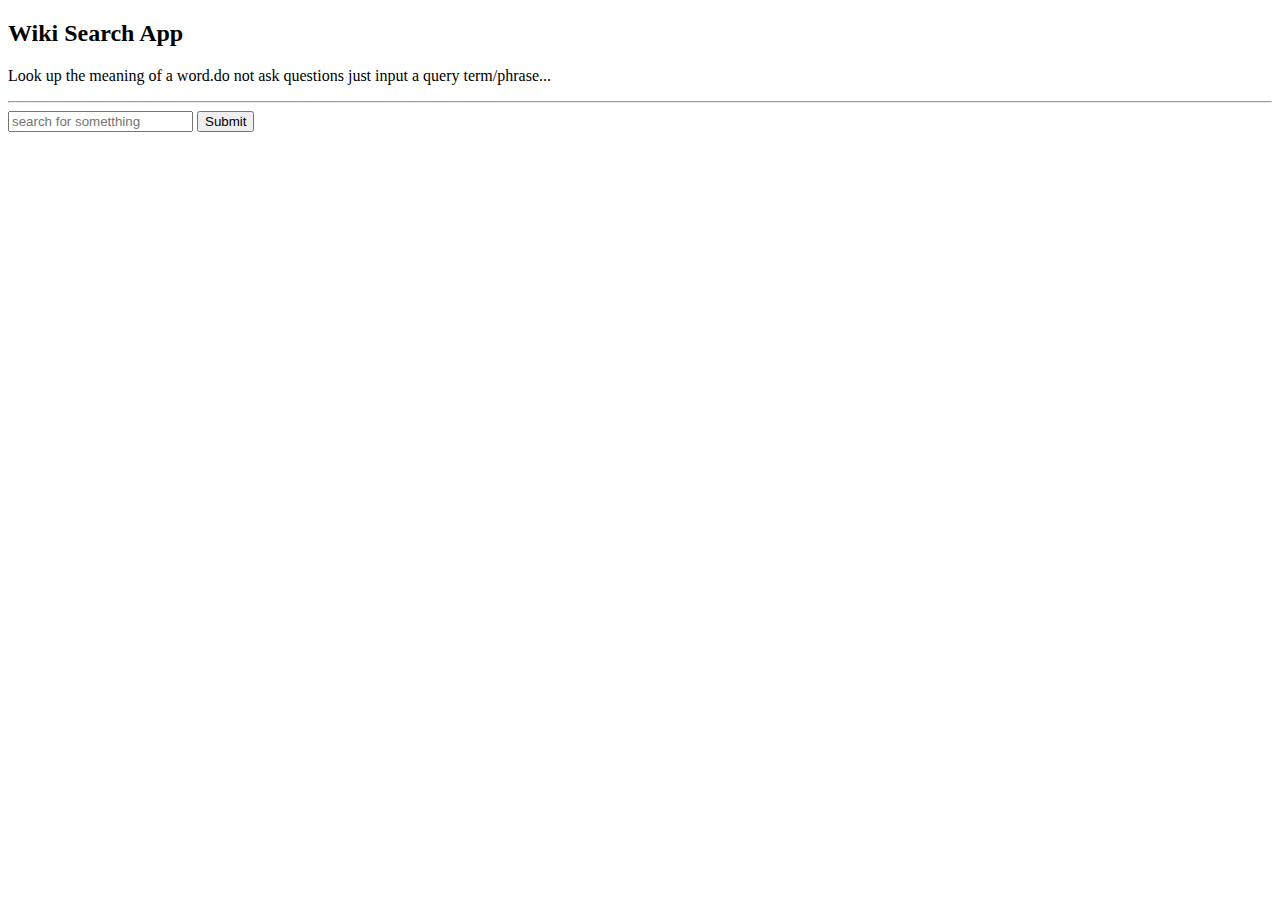
==== Wiki/index.html @ 9a6c2950 "wikichat" ====
<!DOCTYPE html>
<html>
<head>
    <meta charset="utf-8" />
    <meta http-equiv="X-UA-Compatible" content="IE=edge">
    <title>Wiki Search App</title>
    <meta name="viewport" content="width=device-width, initial-scale=1">
    <link rel="stylesheet" type="text/css" media="screen" href="main.css" />

</head>
<body>
    <div class="bg">
      <h2>Wiki <span>Search</span> App</h2>
      <p>Look up the meaning of a word.do not ask questions just input a query term/phrase...</p>
      <hr>
      <div class="background">
          <div class="main">
              <input placeholder="search for sometthing" type="text"  id="searchInput">
            <input type="submit" id="search" onclick="searchTerm()" class="search">
          </div>
          <div id="output">
          </div>
      </div>
    </div>

    <script src="main.js"></script>
</body>
</html>
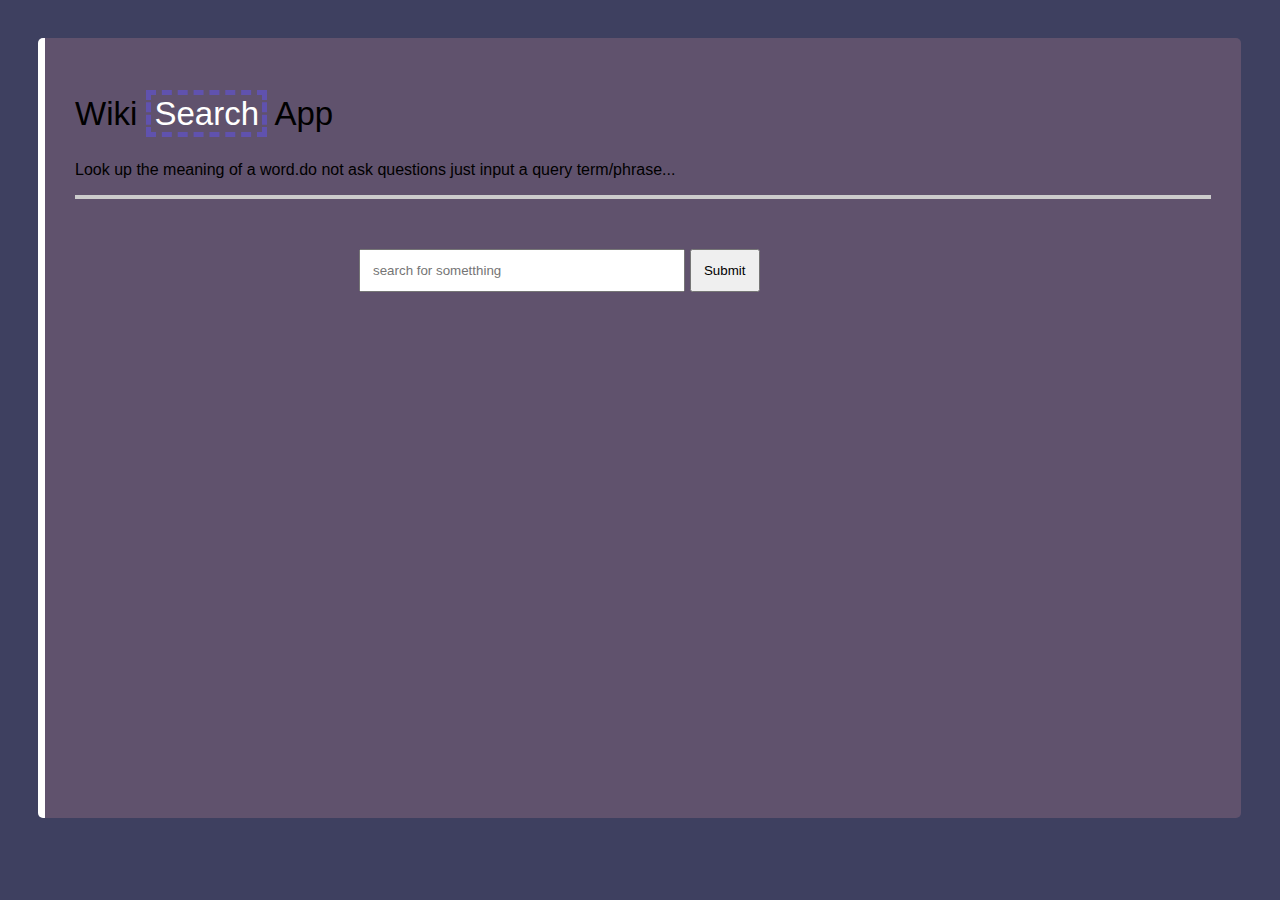
==== commit b043ca7e: "errors with link in html and javascript code solved and a new contributor added" ====
--- a/Wiki/index.html
+++ b/Wiki/index.html
@@ -5,7 +5,7 @@
     <meta http-equiv="X-UA-Compatible" content="IE=edge">
     <title>Wiki Search App</title>
     <meta name="viewport" content="width=device-width, initial-scale=1">
-    <link rel="stylesheet" type="text/css" media="screen" href="main.css" />
+    <link rel="stylesheet" type="text/css" media="screen" href="./css/main.css" />
 
 </head>
 <body>
@@ -23,6 +23,6 @@
       </div>
     </div>
 
-    <script src="main.js"></script>
+    <script src="./script/main.js"></script>
 </body>
 </html>
--- a/Wiki/css/main.css
+++ b/Wiki/css/main.css
@@ -0,0 +1,99 @@
+body{
+    font-family: Arial, Helvetica, sans-serif;
+    width: 94%;
+    margin: 0px;
+    background: rgba(16, 19, 58, 0.808);
+    padding: 38px;
+}
+.bg{
+  padding: 30px;
+  background-color: #60526d;
+  border-left: 7px solid white;
+  border-radius: 5px;
+  min-height: 80vh;
+}
+h2{
+    font-weight: 200;
+    font-size: 33px; 
+}
+h2 span{
+  color: white;
+  border: 5px dashed #6052AE;
+  padding: 00px 3px 0px 3px;
+}
+hr{
+  border: 2px solid #ccc;
+}
+.main{
+  position: relative;
+  margin-top: 50px;
+  margin-left: 25%;
+}
+input[type=text]{
+    position: relative;
+    padding : 12px;
+    width: 35%;
+}
+input[type=submit]{
+    width: 70px;
+    padding: 12px;
+}
+#output{
+  margin-top: 20px;
+  position: relative;
+  padding: 20px;
+}
+.query-div{
+  position: relative;
+  background: rgba(16, 19, 58, 1);
+  padding: 30px 30px 40px 30px;
+  margin:0px 0px 10px 60%;
+  border-radius: 4px;
+  text-transform: capitalize;
+  font-size: 17px;
+  font-family: sans-serif;
+  color: white;
+  animation: show ease 0.5s;
+  width: 30%;
+  border-right: 2px solid white;
+}
+.query-div p{
+  float: right;
+  margin: 0px;
+  padding: 0px;
+
+}
+.result-div{
+  margin:  0px 0px 0px 20px;
+  padding: 20px;
+  background: rgba(16, 19, 58, 1);
+  color: #fff;
+  animation:  show ease 0.5s;
+  width: 30%;
+  border-radius: 4px;
+  font-size: 17px;
+  font-family: sans-serif;
+  border-left: 2px solid white;
+}
+.id{
+  padding: 5px;
+  border-radius: 50%;
+  color: white;
+  border: 2px solid white;
+  height: 10px; width: 10px;
+}
+@keyframes show {
+  from{opacity: 0;}
+  to{opacity: 1;}
+}
+@media (max-width: 786px) {
+  .main{
+    margin-left: 11%;
+  }
+  #output{
+    padding: 0px;
+  }
+  #output div{
+    margin-left: 70px;
+  }
+}
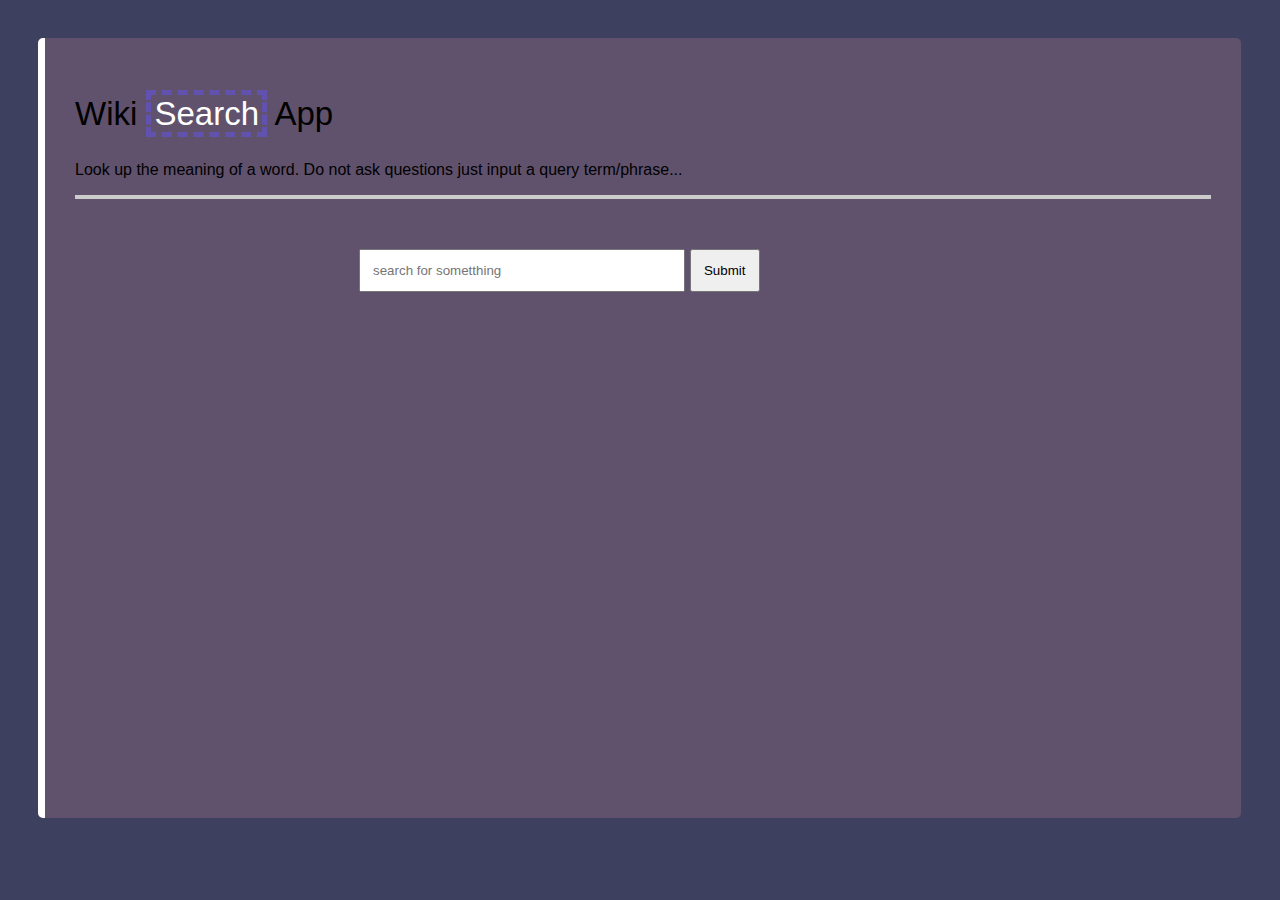
==== commit 2f0e5c87: "feat: HTML modifications in wiki and book marker app" ====
--- a/Wiki/index.html
+++ b/Wiki/index.html
@@ -11,7 +11,7 @@
 <body>
     <div class="bg">
       <h2>Wiki <span>Search</span> App</h2>
-      <p>Look up the meaning of a word.do not ask questions just input a query term/phrase...</p>
+      <p>Look up the meaning of a word. Do not ask questions just input a query term/phrase...</p>
       <hr>
       <div class="background">
           <div class="main">
